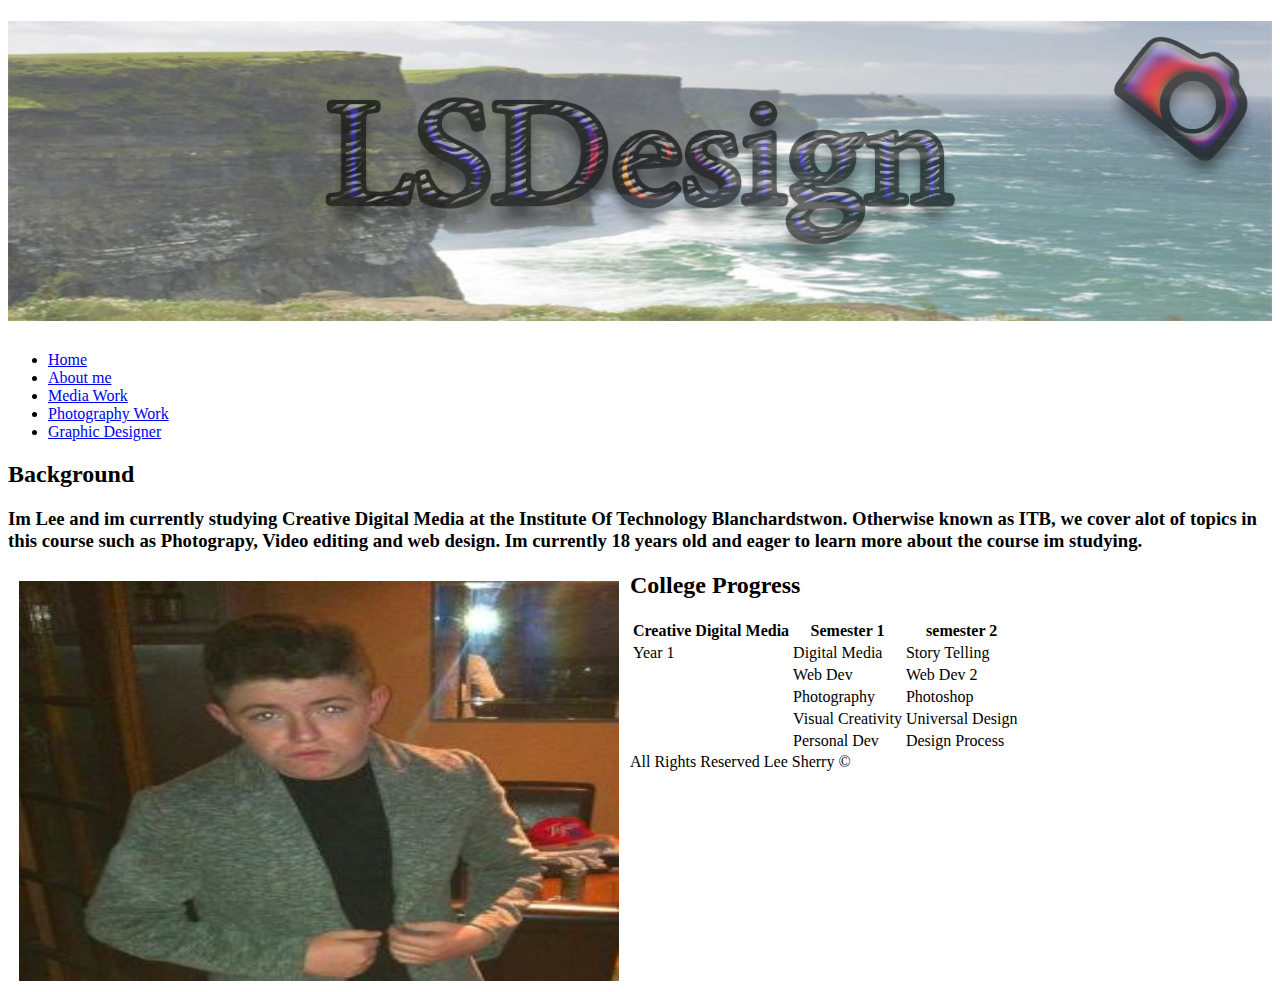
==== about me.html @ c750c7dd "Added files via upload" ====
<!doctype html>
<html>
<head>
<meta charset="utf-8">
<meta name="viewport" content="device-width, initial-scale=1.0">
<title>About ME</title>
<link href="css/navbar.css" rel="stylesheet" type="text/css">
<link href="css/aboutme.css" rel="stylesheet" type="text/css">
<link href="css/footer.css" rel="stylesheet" type="text/css">
</head>

<body>
<h1>
	<img src="images/LSdesign.jpg" width="100%" height="300">
    
</h1>
<ul>
	<li><a href="index.html">Home</a></li>
    <li><a href="about me.html">About me</a></li>
    <li><a href="Media Work.html">Media Work</a></li>
    <li><a href="photography.html">Photography Work</a></li>
    <li><a href="Graphic deigner.html">Graphic Designer</a></li>
</ul>
<div id="section">
<h2> Background</h2>
<h3> Im Lee and im currently studying Creative Digital Media at the Institute Of Technology Blanchardstwon. Otherwise known as ITB, we cover alot of topics in this course such as Photograpy, Video editing and web design. Im currently 18 years old and eager to learn more about the course im studying.</h3>
</div>
<img src="images/lee.jpg" alt="Lee Sherry" style=" width: 600px; float:left; height: 400px; margin: 1px; padding: 10px;"/>

<div id="container">
<h2> <strong>College Progress</strong> </h2>
</div>
<table id="education">
<tr>	
<th>Creative Digital Media</th>
<th>Semester 1</th>
<th>semester 2</th>
</tr>
<tr>
<td>Year 1</td>
<td>Digital Media</td>
<td>Story Telling</td>
</tr>
<tr>
<td></td>
<td>Web Dev</td>
<td>Web Dev 2</td>
</tr>
<tr>
<td></td>
<td>Photography</td>
<td>Photoshop</td>
</tr>
<td></td>
<td>Visual Creativity</td>
<td>Universal Design</td>
</tr>
<td></td>
<td>Personal Dev</td>
<td>Design Process</td>
</tr>
</table>

<footer>
 All Rights Reserved Lee Sherry &copy;
 </footer>

</body>
</html>
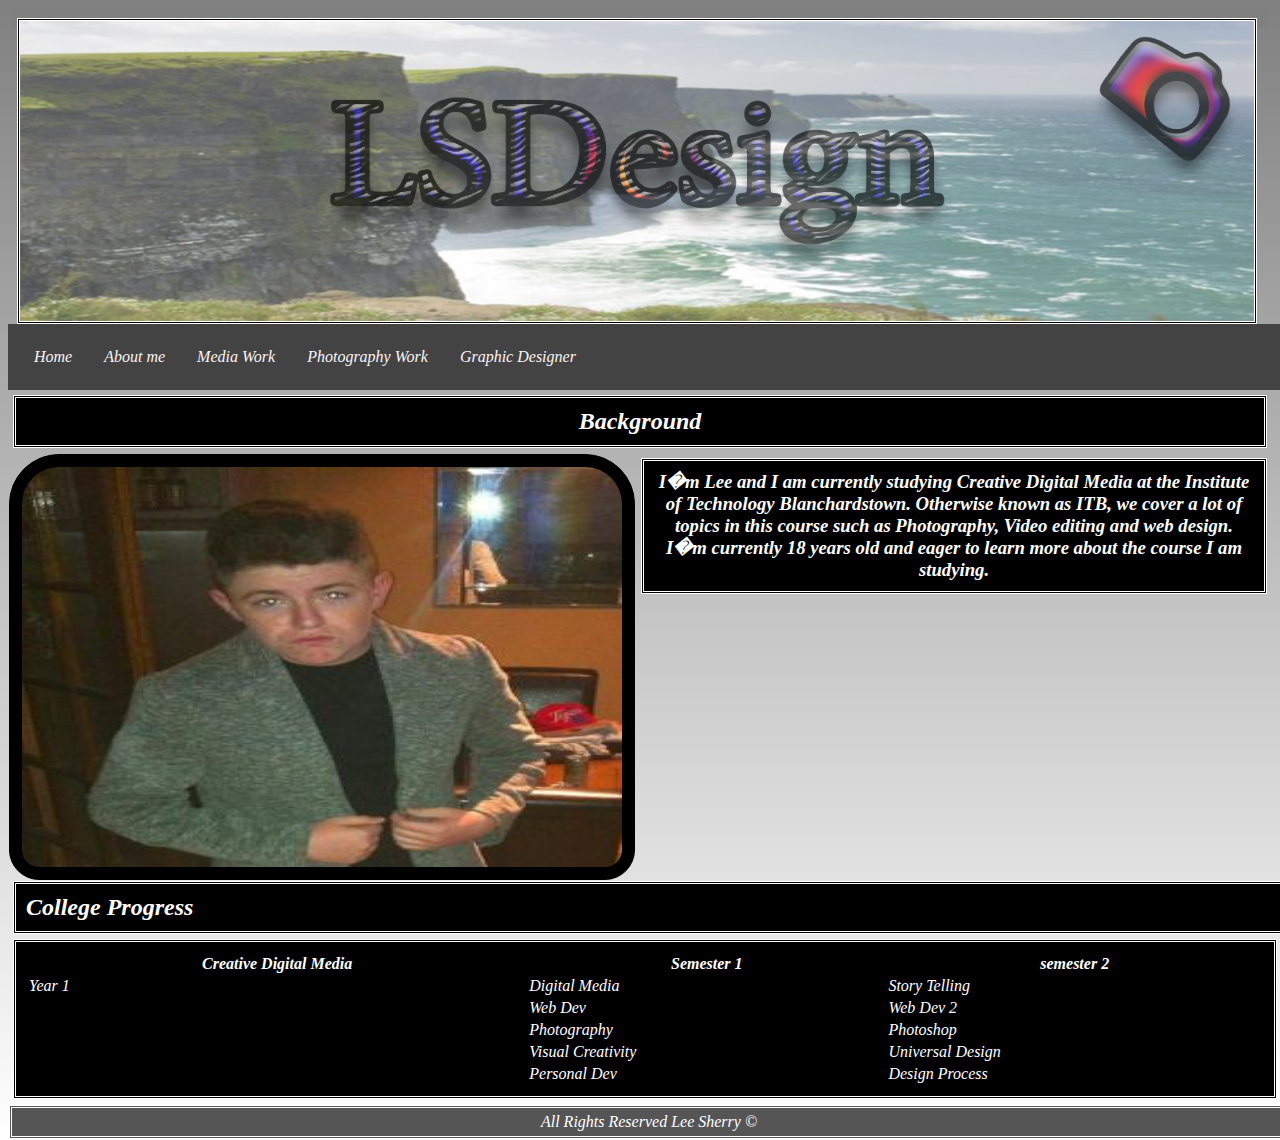
==== commit f4e2f275: "Added files via upload" ====
--- a/about me.html
+++ b/about me.html
@@ -23,9 +23,12 @@
 </ul>
 <div id="section">
 <h2> Background</h2>
-<h3> Im Lee and im currently studying Creative Digital Media at the Institute Of Technology Blanchardstwon. Otherwise known as ITB, we cover alot of topics in this course such as Photograpy, Video editing and web design. Im currently 18 years old and eager to learn more about the course im studying.</h3>
+<h3> I�m Lee and I am currently studying Creative Digital Media at the Institute of Technology Blanchardstown. Otherwise known as ITB, we cover a lot of topics in this course such as Photography, Video editing and web design. I�m currently 18 years old and eager to learn more about the course I am studying.</h3>
 </div>
-<img src="images/lee.jpg" alt="Lee Sherry" style=" width: 600px; float:left; height: 400px; margin: 1px; padding: 10px;"/>
+<div id="image">
+<img src="images/lee.jpg" alt="Lee Sherry" style=" width: 600px; float:left; height: 400px; margin: 1px; padding: 10px; border-radius: 50px 50px 30px 30px; border: double; background-color: black;"/>
+</div>
+
 
 <div id="container">
 <h2> <strong>College Progress</strong> </h2>
--- a/css/navbar.css
+++ b/css/navbar.css
@@ -0,0 +1,31 @@
+@charset "utf-8";
+ul{
+	list-style-type: none;
+	margin: 0px;
+	padding: 10px;
+	overflow:hidden;
+	background-color:#434343;
+	text-align:center;
+	width: 100%;
+	text-align: center;
+}
+
+li {
+	text-align: center;
+	float:left;
+}
+
+li a{
+	
+    display:block;
+	color:#F9F4F4;
+	text-align:center;
+	padding: 14px 16px;
+	text-decoration:none;
+	font-family: lucida sans;
+	font-style:italic;
+}
+
+li a:hover {
+	background-color: #1A948F;
+}
--- a/css/aboutme.css
+++ b/css/aboutme.css
@@ -0,0 +1,74 @@
+@charset "utf-8";
+body { background: -webkit-linear-gradient(grey,white);
+}
+
+h1 img {
+		background-color: black;
+		border:double;
+		float:right;
+}
+
+
+h1{
+		background-color:grey ;
+		margin: 5px;
+		padding: 10px;
+		color:white;
+		font-family: lucida sans;
+		font-style:italic;
+}
+
+
+
+#section h2 { 	color:black;
+				margin: 5px;
+				padding: 10px;
+				color:white;
+				border:double;
+				font-family: lucida sans;
+				font-style:italic;
+				background-color:black;
+				text-align:center;
+				
+}
+
+#section h3 {  background-color: black;
+				margin: 5px;
+				padding: 10px;
+				width: 600px;
+				border:double;
+				float:right;
+				text-align:center;
+				font-family: lucida sans;
+				font-style:italic;
+				color:white;
+				text-align: center;
+
+}
+
+#container h2 {     background-color: black;
+				    font-family: lucida sans;
+			        font-style:italic;
+				    width: 100%;
+					
+					clear:left;
+					margin: 5px;
+					color:white;
+					padding: 10px;
+					border:double;
+					position: relative;
+}
+
+
+#education{	        width: 100%;
+			clear: left;
+			margin: 5px;
+			padding: 10px;
+			border:double;
+			color:white;
+			font-family: lucida sans;
+			font-style:italic;
+			background-color: black;
+}
+		
+			--- a/css/footer.css
+++ b/css/footer.css
@@ -0,0 +1,15 @@
+@charset "utf-8";
+footer{
+	background-color:#555555;
+	color: white;
+	padding: 5px;
+	font-family: lucida sans;
+	font-style:italic;
+	text-align:center;
+	margin: 1px;
+	display:block;
+	width: 100%;
+	border:double;
+	float:left;
+	
+}